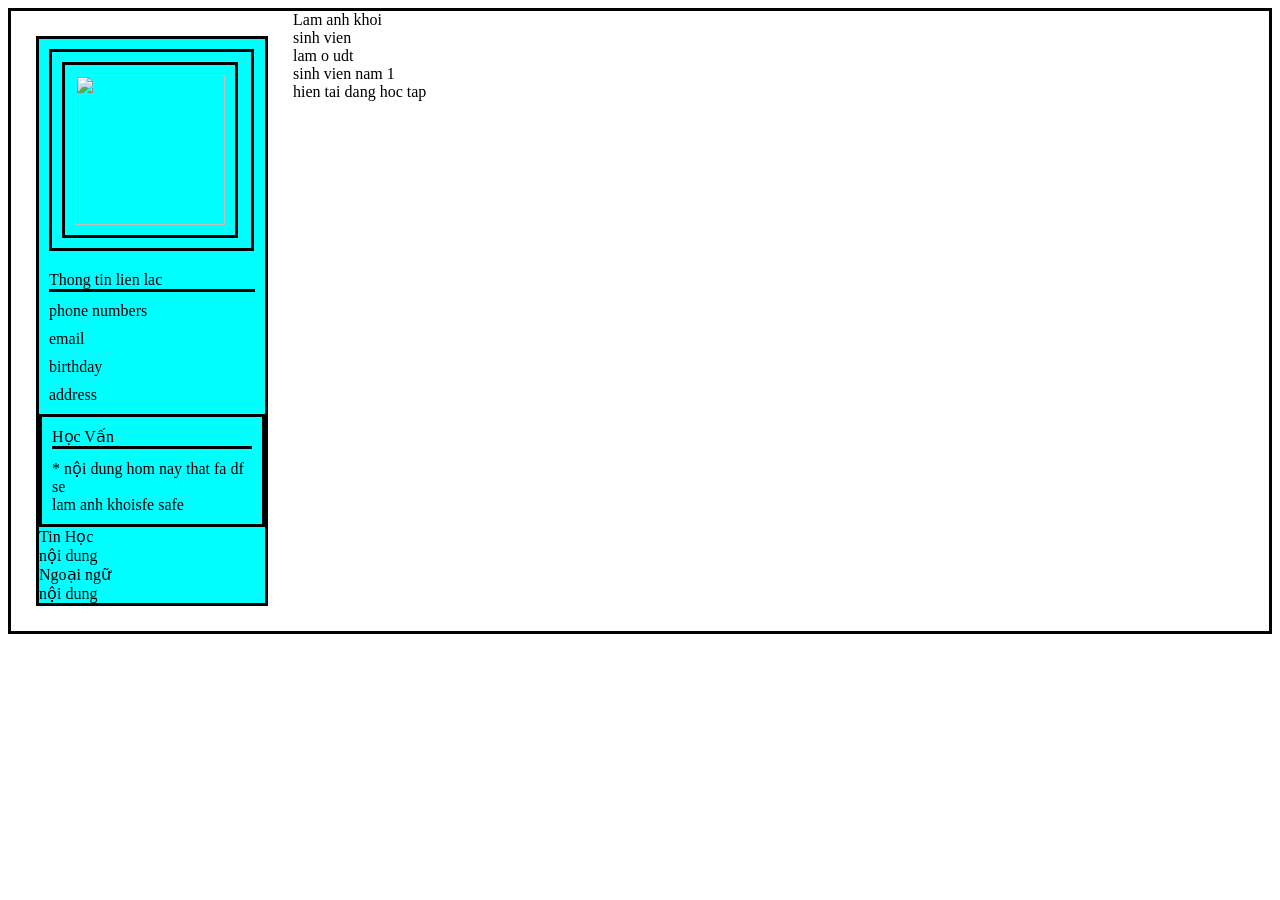
==== Day_9_homework/index.html @ 33f4bdcd "Khoi-2 | add file homework day 9" ====
<!DOCTYPE html>
<html lang="en">
<head>
    <meta charset="UTF-8">
    <meta name="viewport" content="width=device-width, initial-scale=1.0">
    <title>Document</title>
    <link rel="stylesheet" href="css.css">
</head>
<body>
    <div class="Left-main" id="mainCV">
        <div id="avatar" class="Left-main__avatar">
            <img src="./img/ảnh avatar.png"></img>
        </div>
        <section id="contract" class="Left-main--information">
            <div id="contract--information-title">Thong tin lien lac</div>
            <div id="contract--information-content">
                <div class="contract--information-content__content">phone numbers</div>
                <div class="contract--information-content__content">email</div>
                <div class="contract--information-content__content">birthday</div>
                <div class="contract--information-content__content">address</div>
            </div>
        </section>
        <div id="education">
            <div id="education--profile">
                <div id="education--profile--information-title">Học Vấn</div>
                <div class="education--profile--content">
                    <span>* nội dung hom nay that fa df se  </span>
                    <span>lam anh khoisfe safe</span>
                </div>
            </div>
        </div>
        <div id="skill">
            <div id="IT">
                <div id="information-title">Tin Học</div>
                <div class="content">nội dung</div>
            </div>
            <div id="English">
                <div id="information-title">Ngoại ngữ</div>
                <div class="content">nội dung</div>
            </div>
        </div>
    </div>
    <div class="right-main" id="mainCV">
        <div id="name-jobs">
            <div class="fullname">Lam anh khoi</div>
            <div class="jobs">sinh vien</div>
        </div>
        <div id="career-goals">
            <div id="information-title">lam o udt</div>
            <div class="content"></div>
        </div>
        <div id="experience">
            <div id="information-title">sinh vien nam 1</div>
            <div class="content"></div>
        </div>
        <div id="other-skill">hien tai dang hoc tap</div>
    </div>


</body>
</html>
---- Day_9_homework/css.css ----
body { 
    display: flex;
    border: 3px solid black;
}

.Left-main{
    display: inline-block;
    flex-direction: column;
    width: auto;
    margin: 25px;
    border: 3px solid black;
    background-color: aqua;
}
#avatar{
    display: inline-block;
    border: 3px solid black;
    margin: 10px;
    padding-right: 3px;
}
#avatar img{
    display: block;
    width: 150px;
    height: 150px;
    border: 3px solid black;
    padding: 10px;
    margin: 10px;
}
#contract--information-title{
    display: block;
    border-bottom: 3px solid black;
    margin: 10px;
}
#contract--information-content .contract--information-content__content{
    display: block;
    margin: 10px;
}
#education{
    display: block;
    border: 3px solid black;
}
#education--profile--information-title{
    display: flex;
    border-bottom: 3px solid black;
    margin: 10px;
}
.education--profile--content{
    display: flex;
    margin: 10px;
    max-width: 200px;
    overflow-wrap:break-word;
    flex-direction: column;
}











.Right-main{
    display: block;
    width: 50%;

}
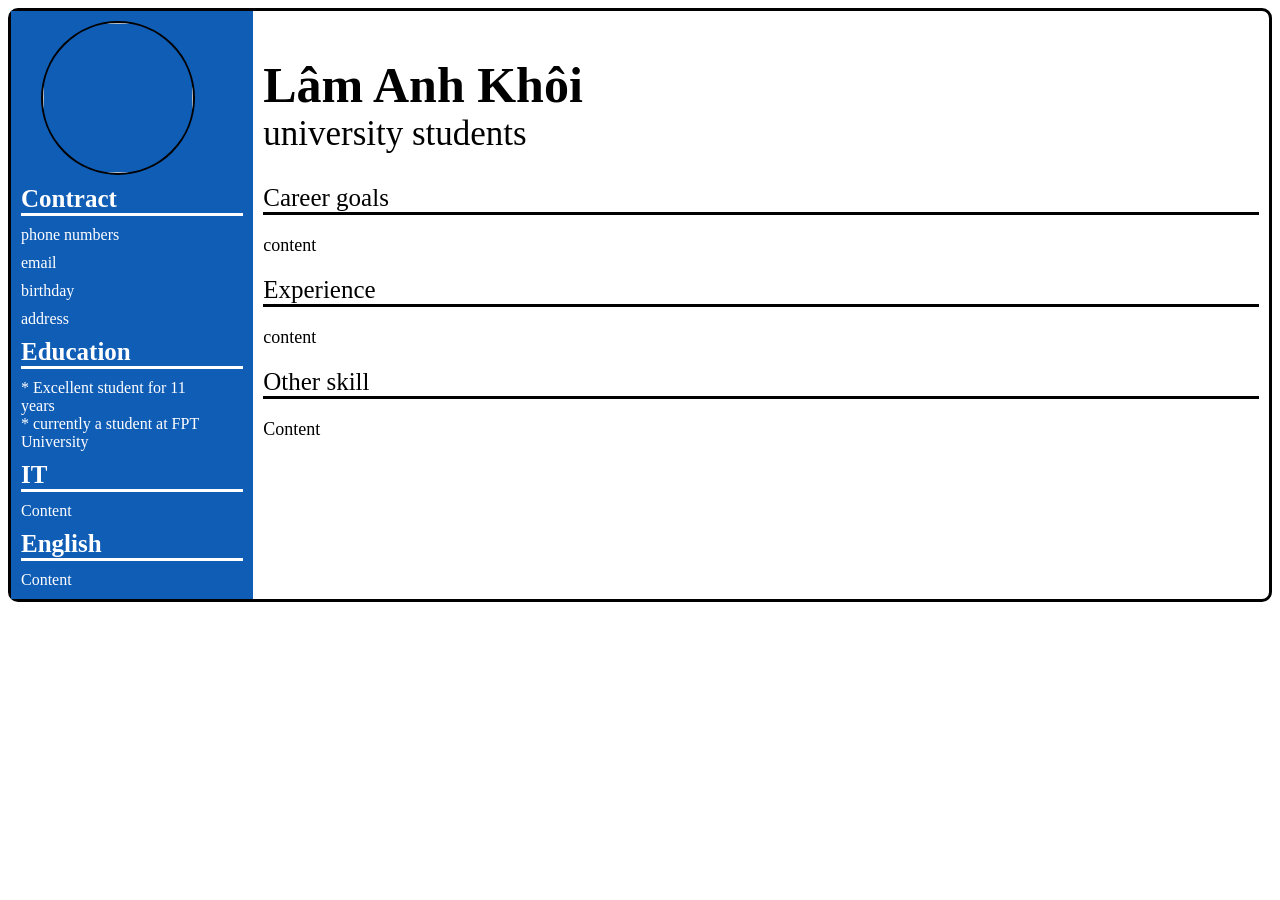
==== commit ea38c24a: "khoi-2 | update file homework day 9" ====
--- a/Day_9_homework/index.html
+++ b/Day_9_homework/index.html
@@ -12,7 +12,7 @@
             <img src="./img/ảnh avatar.png"></img>
         </div>
         <section id="contract" class="Left-main--information">
-            <div id="contract--information-title">Thong tin lien lac</div>
+            <div id="contract--information-title"><b>Contract</b></div>
             <div id="contract--information-content">
                 <div class="contract--information-content__content">phone numbers</div>
                 <div class="contract--information-content__content">email</div>
@@ -22,40 +22,50 @@
         </section>
         <div id="education">
             <div id="education--profile">
-                <div id="education--profile--information-title">Học Vấn</div>
+                <div id="education--profile--information-title"><b>Education</b></div>
                 <div class="education--profile--content">
-                    <span>* nội dung hom nay that fa df se  </span>
-                    <span>lam anh khoisfe safe</span>
+                    <span>* Excellent student for 11 years</span>
+                    <span>* currently a student at FPT University</span>
                 </div>
             </div>
         </div>
         <div id="skill">
-            <div id="IT">
-                <div id="information-title">Tin Học</div>
-                <div class="content">nội dung</div>
+            <div id="skill--IT">
+                <div id="skill--IT--information-title"><b>IT</b></div>
+                <div class="skill--IT--content">
+                    Content
+                </div>
             </div>
-            <div id="English">
-                <div id="information-title">Ngoại ngữ</div>
-                <div class="content">nội dung</div>
+            <div id="skill--English">
+                <div id="skill--English--information-title"><b>English</b></div>
+                <div class="skill--English--content">Content</div>
             </div>
         </div>
     </div>
-    <div class="right-main" id="mainCV">
-        <div id="name-jobs">
-            <div class="fullname">Lam anh khoi</div>
-            <div class="jobs">sinh vien</div>
+    <div class="Right-main" id="mainCV">
+        <div id="Name-and-jobs">
+            <div class="Name-and-jobs--Fullname"><b>Lâm Anh Khôi</b></div>
+            <div class="Name-and-jobs--Jobs">university students</div>
         </div>
-        <div id="career-goals">
-            <div id="information-title">lam o udt</div>
-            <div class="content"></div>
+        <div id="Career-goals">
+            <div id="Career-goals--Information-title">Career goals</div>
+            <div class="Career-goals--Content">
+                content
+            </div>
         </div>
-        <div id="experience">
-            <div id="information-title">sinh vien nam 1</div>
-            <div class="content"></div>
+        <div id="Experience">
+            <div id="Experience--Information-title">Experience</div>
+            <div class="Experience--Content">
+                content
+            </div>
         </div>
-        <div id="other-skill">hien tai dang hoc tap</div>
+        <div id="Other-skill">
+            <div id="Other-skill--Information-title">Other skill</div>
+            <div class="Other-skill--Content">
+                Content
+            </div>
+        </div>
     </div>
-
 
 </body>
 </html>
--- a/Day_9_homework/css.css
+++ b/Day_9_homework/css.css
@@ -1,47 +1,57 @@
 body { 
     display: flex;
     border: 3px solid black;
+    border-radius: 10px;
 }
 
 .Left-main{
     display: inline-block;
     flex-direction: column;
-    width: auto;
-    margin: 25px;
-    border: 3px solid black;
-    background-color: aqua;
+    width: 300px;
+    margin: 0px;
+    border: 0px solid black;
+    border-radius: 0px;
+    background-color: rgb(16, 93, 182);
 }
 #avatar{
-    display: inline-block;
-    border: 3px solid black;
+    display: flex;
+    border: 2px solid black;
     margin: 10px;
-    padding-right: 3px;
+    margin-top: 10px;
+    margin-left: 30px;
+    width: 150px;
+    height: 150px;
+    border-radius: 70%;
+    justify-content: center;
 }
 #avatar img{
-    display: block;
-    width: 150px;
-    height: 150px;
-    border: 3px solid black;
-    padding: 10px;
-    margin: 10px;
+    display: flex;
+    width: 100%;
+    height: 100%;
+    justify-content: center;
+    border-radius: 50%;
 }
 #contract--information-title{
     display: block;
-    border-bottom: 3px solid black;
+    border-bottom: 3px solid rgb(255, 255, 255);
     margin: 10px;
+    color: white;
+    font-size: 25px;
 }
 #contract--information-content .contract--information-content__content{
     display: block;
     margin: 10px;
+    color: white;
 }
 #education{
     display: block;
-    border: 3px solid black;
+    color: white;
 }
 #education--profile--information-title{
-    display: flex;
-    border-bottom: 3px solid black;
+    display: block;
+    border-bottom: 3px solid rgb(255, 255, 255);
     margin: 10px;
+    font-size: 25px;
 }
 .education--profile--content{
     display: flex;
@@ -50,19 +60,117 @@
     overflow-wrap:break-word;
     flex-direction: column;
 }
-
-
-
-
-
-
-
-
+#skill--IT--information-title{
+    display: block;
+    border-bottom: 3px solid rgb(255, 255, 255);
+    margin: 10px;
+    color: white;
+    font-size: 25px;
+}
+.skill--IT--content{
+    display: flex;
+    margin: 10px;
+    max-width: 200px;
+    overflow-wrap:break-word;
+    flex-direction: column;
+    color: white;
+}
+#skill--English--information-title{
+    display: block;
+    border-bottom: 3px solid rgb(255, 255, 255);
+    margin: 10px;
+    color: white;
+    font-size: 25px;
+}
+.skill--English--content{
+    display: flex;
+    margin: 10px;
+    max-width: 200px;
+    overflow-wrap:break-word;
+    flex-direction: column;
+    color: white;
+}
+ 
 
 
 
 .Right-main{
+    display: inline-block;
+    flex-direction: column;
+    width: 100%;
+    margin: 0px;
+    border: 0px solid black;
+    border-radius: 0px;
+}
+
+#Name-and-jobs{
     display: block;
-    width: 50%;
+    border: 0px solid black;
+    padding-top: 45px;
+    padding-left: 10px;
+}
+.Name-and-jobs--Fullname{
+    display: block;
+    border: 0px solid black;
+    font-size: 50px;
+}
+.Name-and-jobs--Jobs{
+    display: block;
+    border: 0px solid black;
+    font-size: 35px;
+}
 
-}+#Career-goals{
+    display: block;
+    border: 0px solid black;
+    padding-left: 0px;
+    margin-top: 30px;
+}
+#Career-goals--Information-title{
+    display: block;
+    border-bottom: 3px solid black;
+    margin: 10px;
+    font-size: 25px;
+}
+.Career-goals--Content{
+    display: block;
+    padding: 10px;
+    font-size: 18px;
+}
+
+#Experience{
+    display: block;
+    border: 0px solid black;
+    padding-left: 0px;
+}
+#Experience--Information-title{
+    display: block;
+    border-bottom: 3px solid black;
+    margin: 10px;
+    font-size: 25px;
+}
+.Experience--Content{
+    display: block;
+    padding: 10px;
+    font-size: 18px;
+}
+
+#Other-skill{
+    display: block;
+    border: 0px solid black;
+    padding: 0px;
+    
+}
+#Other-skill--Information-title{
+    display: block;
+    border-bottom: 3px solid black;
+    margin: 10px;
+    font-size: 25px;
+    background-color: rgb(255, 255, 255);
+}
+.Other-skill--Content{
+    display: block;
+    padding: 10px;
+    font-size: 18px;
+    background-color: rgb(255, 255, 255);
+}
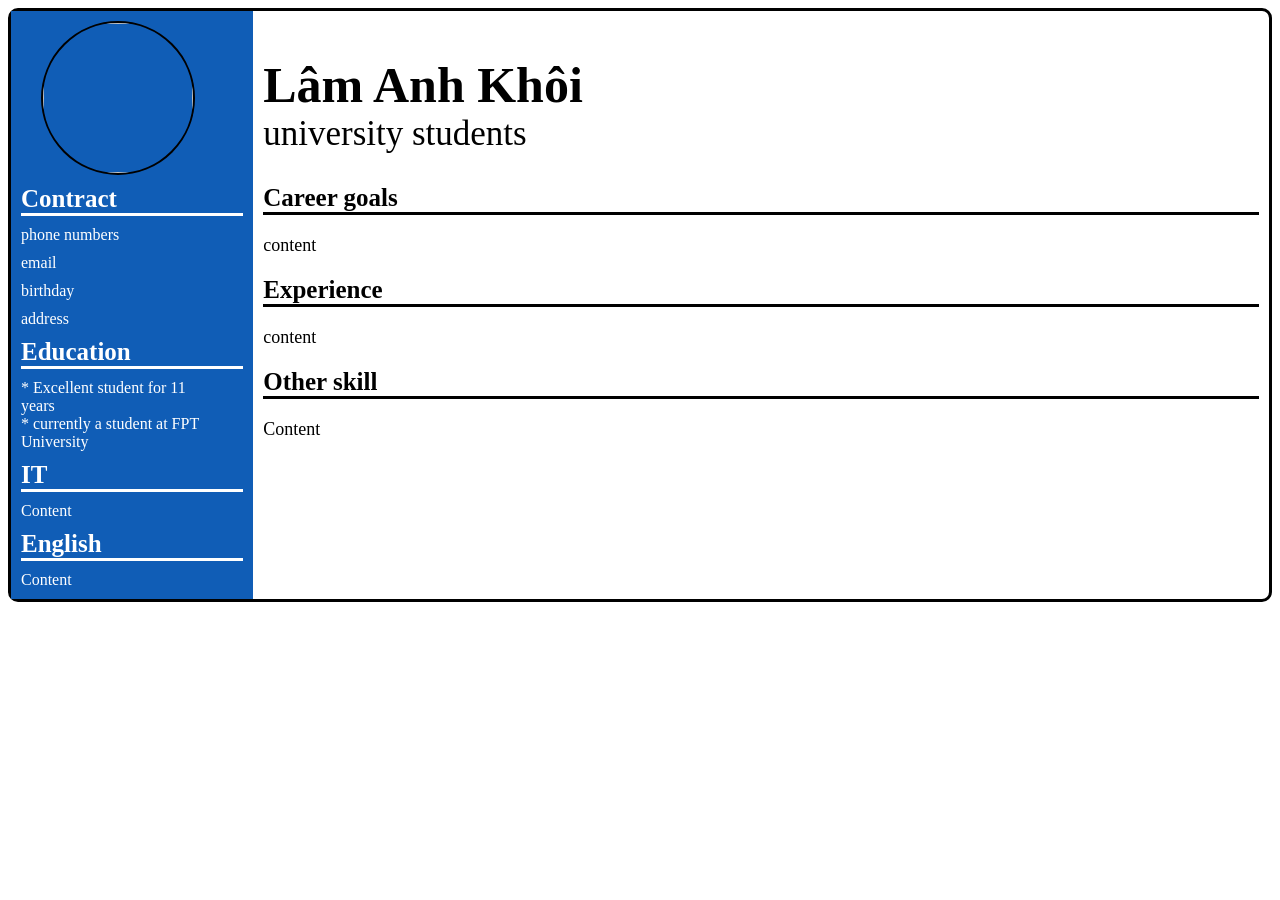
==== commit 5a60ac1a: "khoi-2 | update bold text in file homework day 9" ====
--- a/Day_9_homework/index.html
+++ b/Day_9_homework/index.html
@@ -48,19 +48,19 @@
             <div class="Name-and-jobs--Jobs">university students</div>
         </div>
         <div id="Career-goals">
-            <div id="Career-goals--Information-title">Career goals</div>
+            <div id="Career-goals--Information-title"><b>Career goals</b></div>
             <div class="Career-goals--Content">
                 content
             </div>
         </div>
         <div id="Experience">
-            <div id="Experience--Information-title">Experience</div>
+            <div id="Experience--Information-title"><b>Experience</b></div>
             <div class="Experience--Content">
                 content
             </div>
         </div>
         <div id="Other-skill">
-            <div id="Other-skill--Information-title">Other skill</div>
+            <div id="Other-skill--Information-title"><b>Other skill</b></div>
             <div class="Other-skill--Content">
                 Content
             </div>
